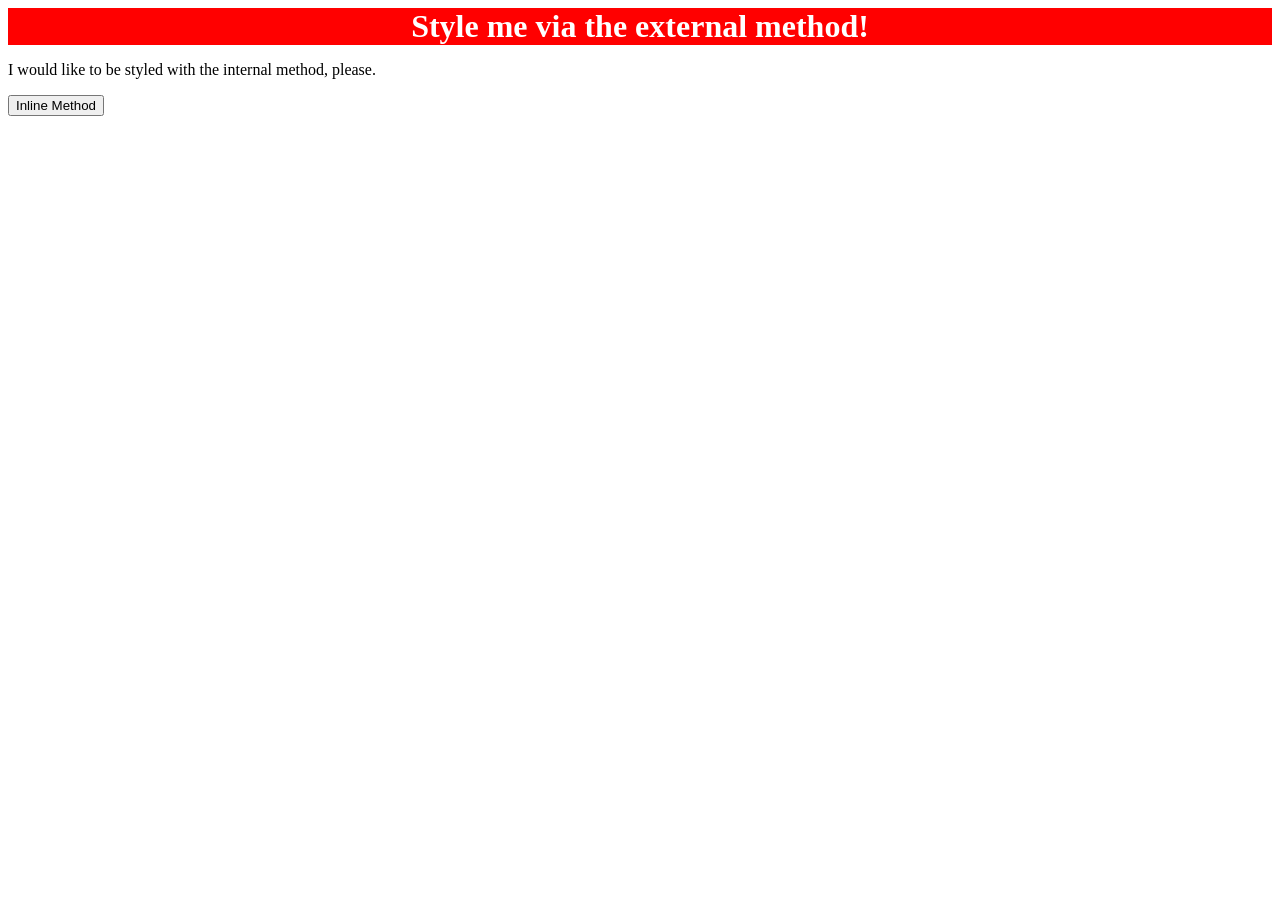
==== foundations/intro-to-css/01-css-methods/index.html @ 3d187247 "Add and link to style.css and style div element" ====
<!DOCTYPE html>
<html lang="en">
  <head>
    <meta charset="UTF-8">
    <meta http-equiv="X-UA-Compatible" content="IE=edge">
    <meta name="viewport" content="width=device-width, initial-scale=1.0">
    <link rel="stylesheet" href="style.css">
    <title>Methods for Adding CSS</title>
  </head>
  <body>
    <div>Style me via the external method!</div>
    <p>I would like to be styled with the internal method, please.</p>
    <button>Inline Method</button>
  </body>
</html>
---- foundations/intro-to-css/01-css-methods/style.css ----
div {
  background-color: red;
  color: white;
  font-size: 32px;
  font-weight: bold;
  text-align: center;
}
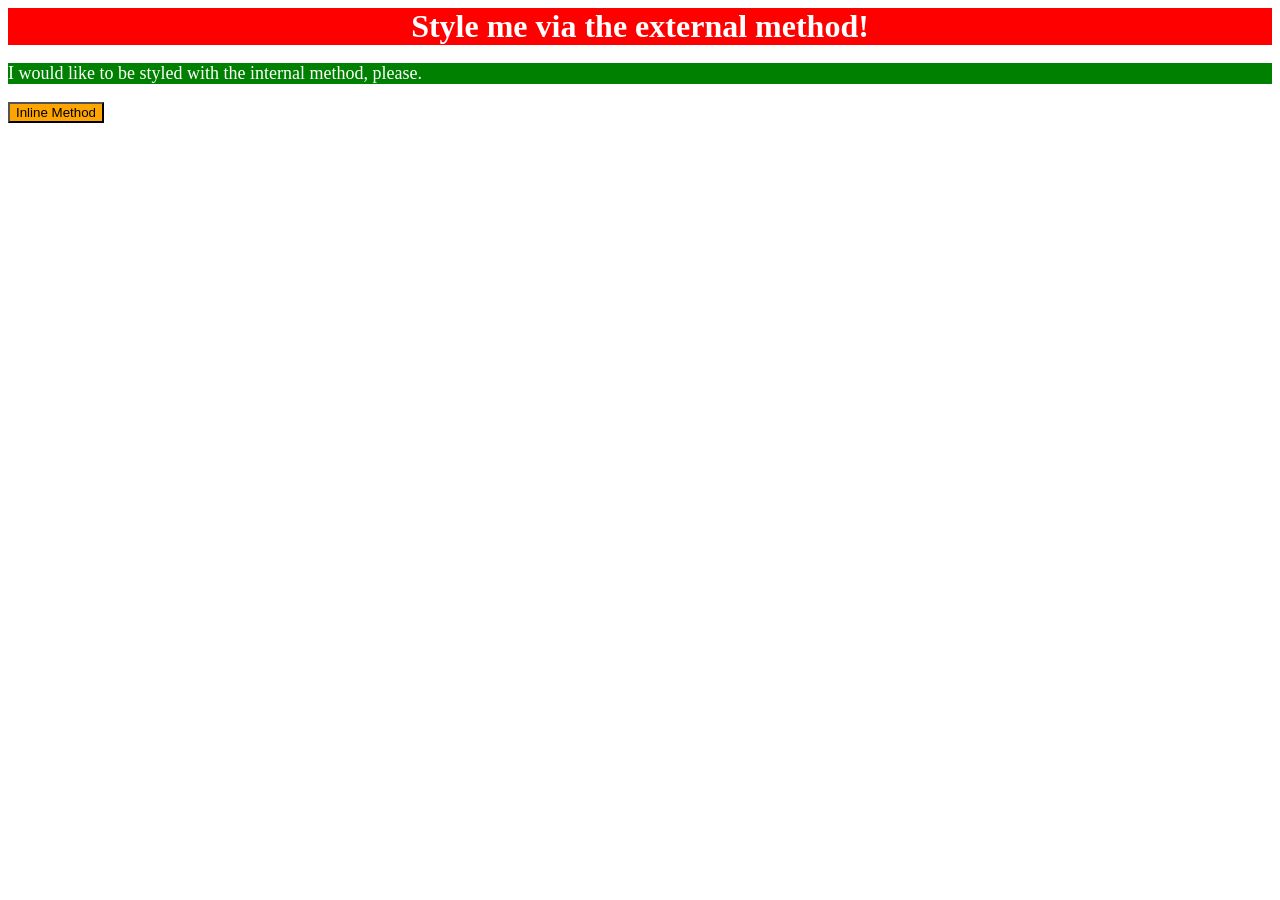
==== commit 62645144: "Style foundations/intro-to-css/01-css-methods/index.html" ====
--- a/foundations/intro-to-css/01-css-methods/index.html
+++ b/foundations/intro-to-css/01-css-methods/index.html
@@ -6,10 +6,17 @@
     <meta name="viewport" content="width=device-width, initial-scale=1.0">
     <link rel="stylesheet" href="style.css">
     <title>Methods for Adding CSS</title>
+    <style>
+    p {
+      background-color: green;
+      color: white;
+      font-size: 18px;
+    }
+    </style>
   </head>
   <body>
     <div>Style me via the external method!</div>
     <p>I would like to be styled with the internal method, please.</p>
-    <button>Inline Method</button>
+    <button style="background-color: orange;">Inline Method</button>
   </body>
 </html>
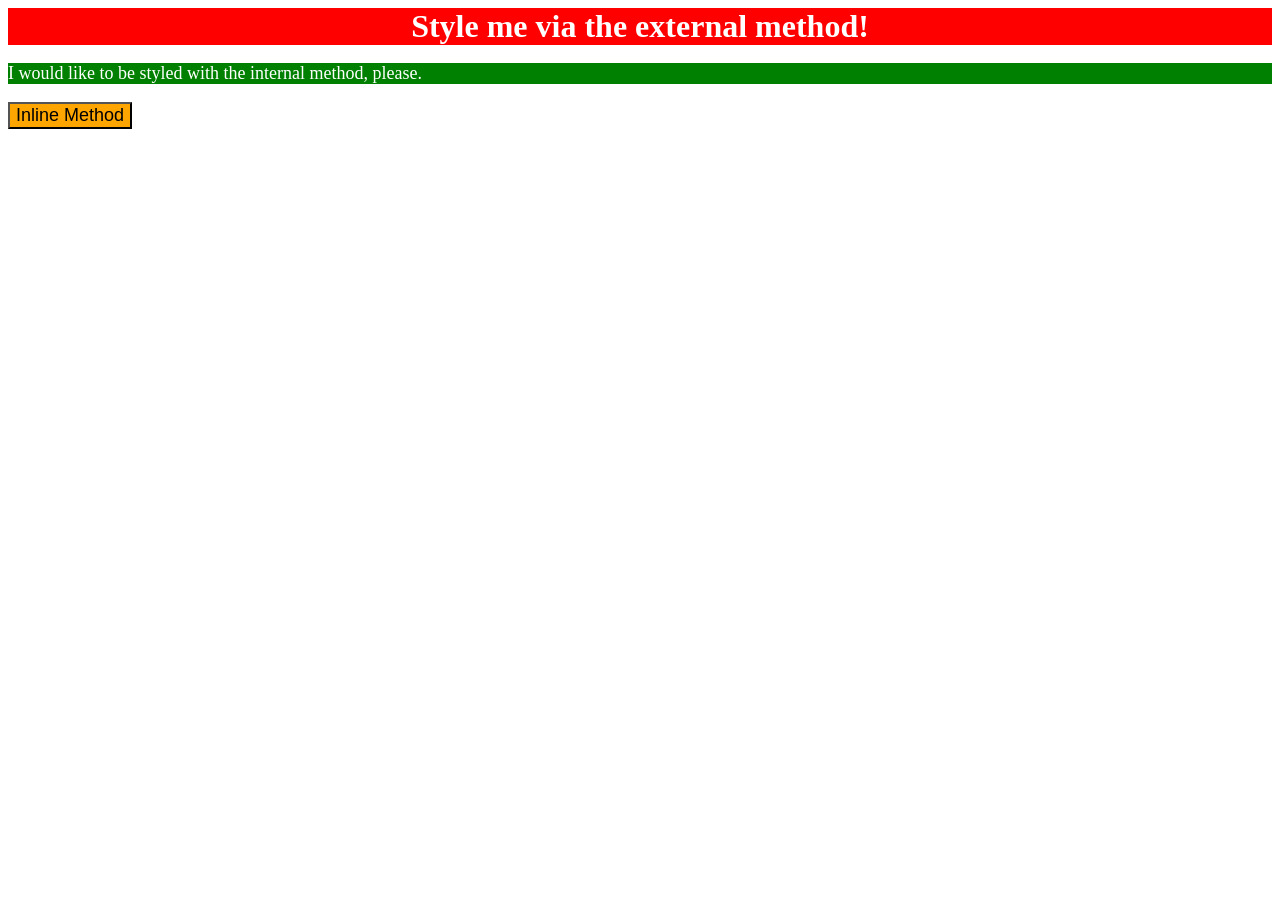
==== commit 89134e76: "Update foundations/intro-to-css/01-css-methods/index.html Add font-size to button element" ====
--- a/foundations/intro-to-css/01-css-methods/index.html
+++ b/foundations/intro-to-css/01-css-methods/index.html
@@ -17,6 +17,6 @@
   <body>
     <div>Style me via the external method!</div>
     <p>I would like to be styled with the internal method, please.</p>
-    <button style="background-color: orange;">Inline Method</button>
+    <button style="background-color: orange; font-size:18px">Inline Method</button>
   </body>
 </html>
